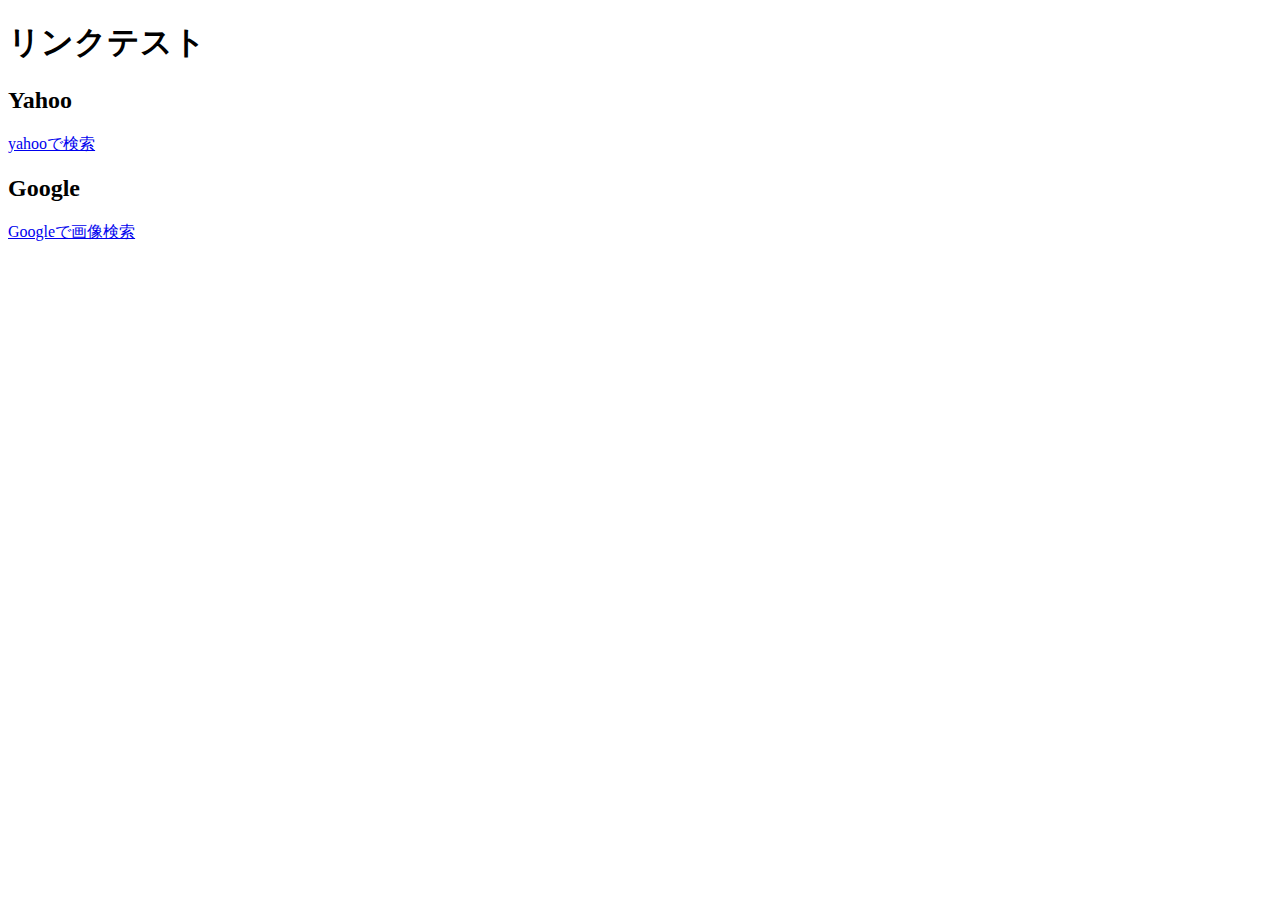
==== linktest.html @ 00e7c8c5 "22Naganoファイルコミットテスト" ====
<!DOCTYPE html>
<html lang="ja">
	<head>
		<meta charset="UTF-8">
		<title>linktest</title>
	</head>
	<body>
		<h1>リンクテスト</h1>
		<h2>Yahoo</h2>
		<p><a href="http://yahoo.co.jp" target="_blank">yahooで検索</a></p>
		<h2>Google</h2>
		<p><a href="https://www.google.co.jp/imghp?hl=ja" target="_blank">Googleで画像検索</a></p>
	</body>
</html>
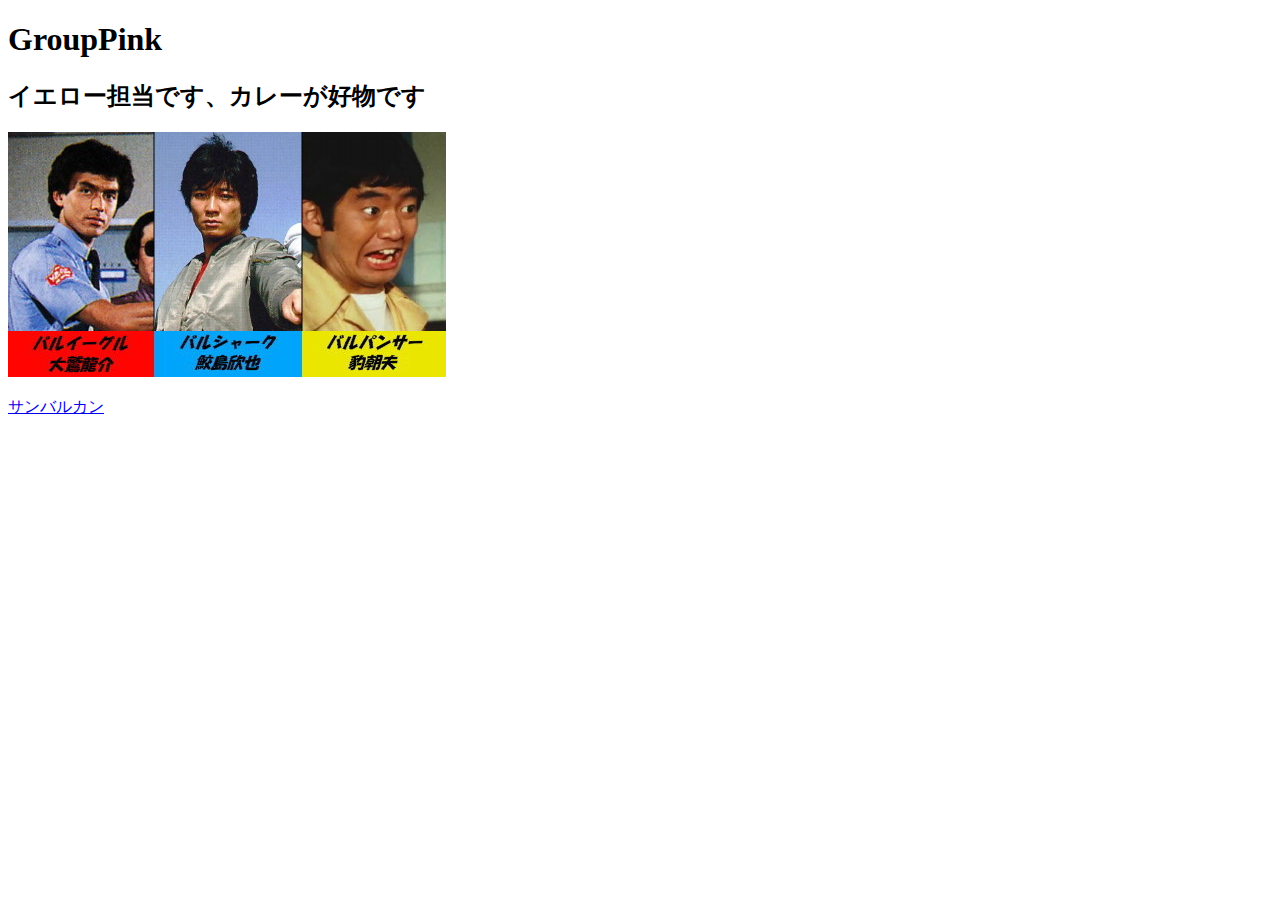
==== commit ea852c51: "ナガノブランチ修正" ====
--- a/linktest.html
+++ b/linktest.html
@@ -5,10 +5,9 @@
 		<title>linktest</title>
 	</head>
 	<body>
-		<h1>リンクテスト</h1>
-		<h2>Yahoo</h2>
-		<p><a href="http://yahoo.co.jp" target="_blank">yahooで検索</a></p>
-		<h2>Google</h2>
-		<p><a href="https://www.google.co.jp/imghp?hl=ja" target="_blank">Googleで画像検索</a></p>
+		<h1>GroupPink</h1>
+		<h2>イエロー担当です、カレーが好物です</h2>
+        <img src="img.jpg">
+		<p><a href="https://middle-edge.jp/articles/xh3C0" target="_blank">サンバルカン</a></p>
 	</body>
 </html>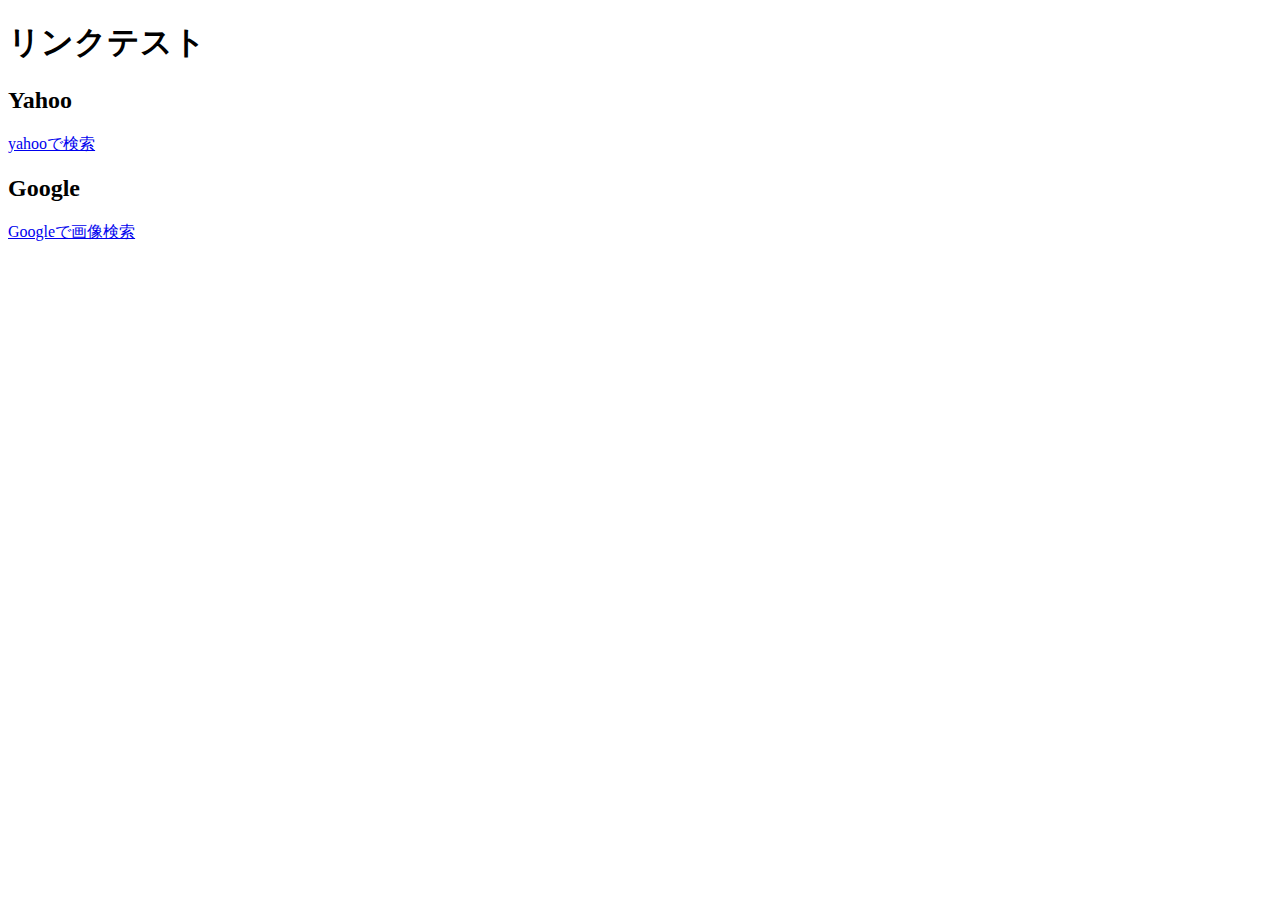
==== commit c592ded2: "Merge branch 'master' of https://github.com/zd2C25/GroupPink" ====
--- a/linktest.html
+++ b/linktest.html
@@ -5,9 +5,10 @@
 		<title>linktest</title>
 	</head>
 	<body>
-		<h1>GroupPink</h1>
-		<h2>イエロー担当です、カレーが好物です</h2>
-        <img src="img.jpg">
-		<p><a href="https://middle-edge.jp/articles/xh3C0" target="_blank">サンバルカン</a></p>
+		<h1>リンクテスト</h1>
+		<h2>Yahoo</h2>
+		<p><a href="http://yahoo.co.jp" target="_blank">yahooで検索</a></p>
+		<h2>Google</h2>
+		<p><a href="https://www.google.co.jp/imghp?hl=ja" target="_blank">Googleで画像検索</a></p>
 	</body>
 </html>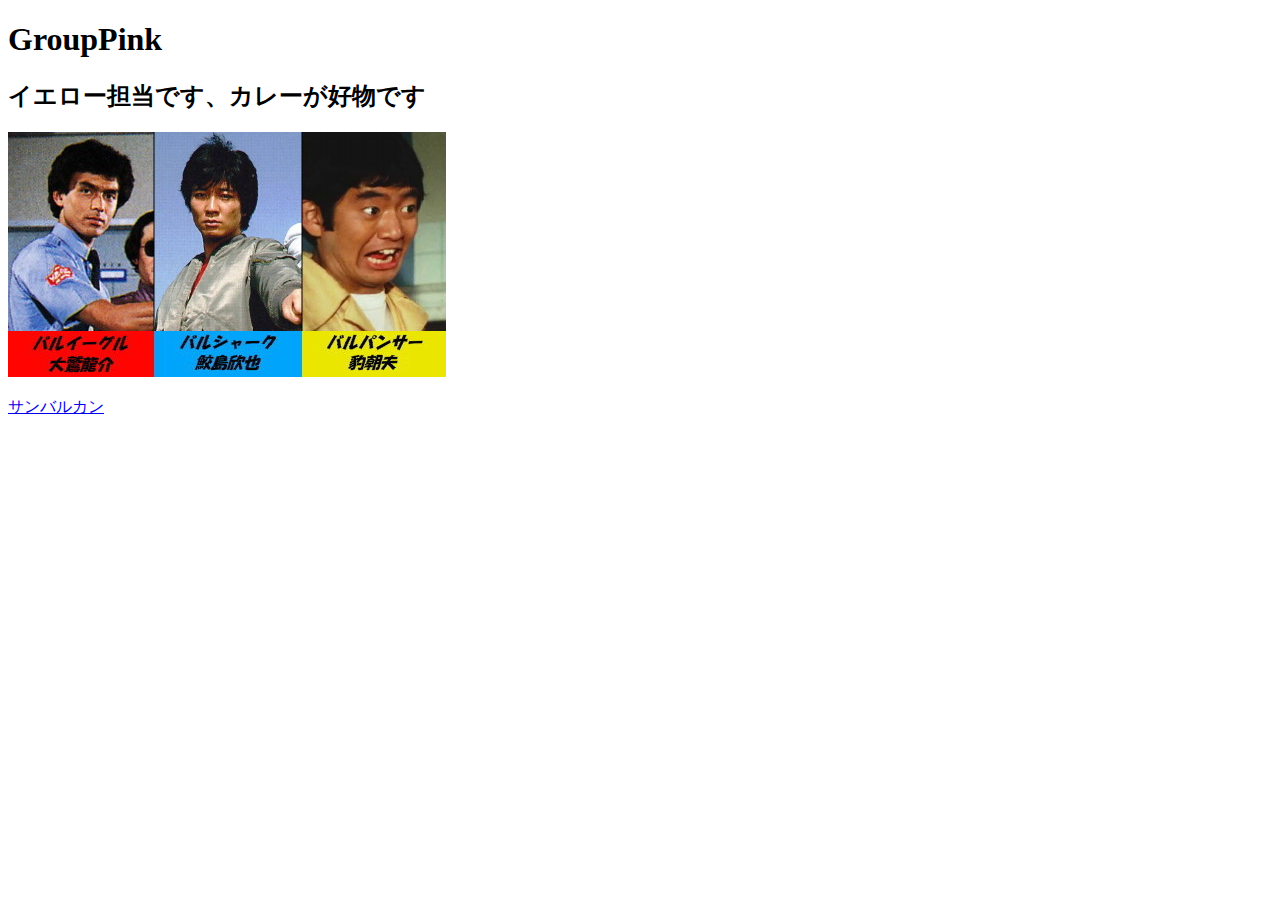
==== commit ffcf6101: "Merge pull request #1 from zd2C25/b-nagano" ====
--- a/linktest.html
+++ b/linktest.html
@@ -2,13 +2,12 @@
 <html lang="ja">
 	<head>
 		<meta charset="UTF-8">
-		<title>linktest</title>
+		<title>GroupPink-Yellow</title>
 	</head>
 	<body>
-		<h1>リンクテスト</h1>
-		<h2>Yahoo</h2>
-		<p><a href="http://yahoo.co.jp" target="_blank">yahooで検索</a></p>
-		<h2>Google</h2>
-		<p><a href="https://www.google.co.jp/imghp?hl=ja" target="_blank">Googleで画像検索</a></p>
+		<h1>GroupPink</h1>
+		<h2>イエロー担当です、カレーが好物です</h2>
+        <img src="img.jpg">
+		<p><a href="https://middle-edge.jp/articles/xh3C0" target="_blank">サンバルカン</a></p>
 	</body>
 </html>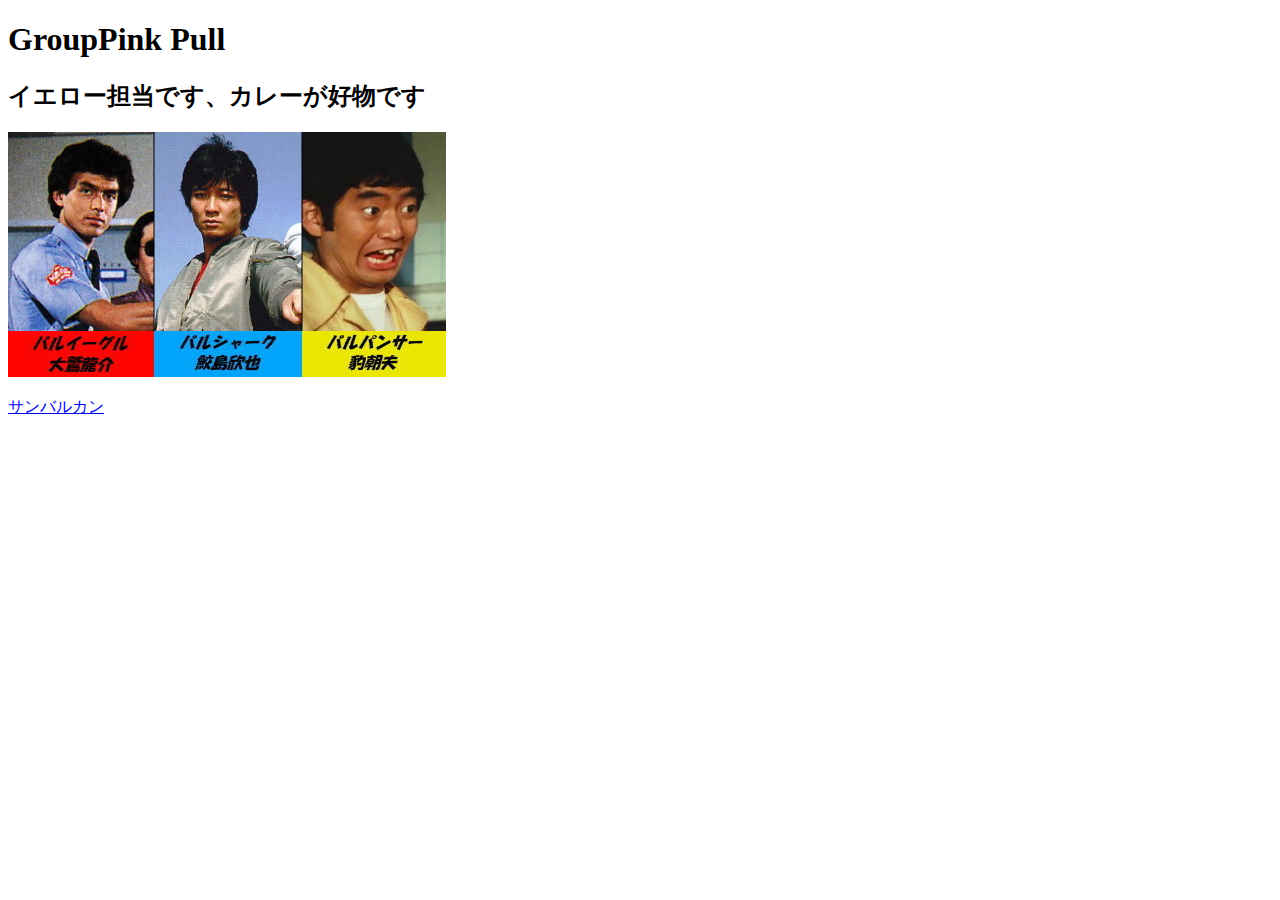
==== commit 0a6235c2: "権限変更後のコミットテスト" ====
--- a/linktest.html
+++ b/linktest.html
@@ -5,7 +5,7 @@
 		<title>GroupPink-Yellow</title>
 	</head>
 	<body>
-		<h1>GroupPink</h1>
+		<h1>GroupPink Pull</h1>
 		<h2>イエロー担当です、カレーが好物です</h2>
         <img src="img.jpg">
 		<p><a href="https://middle-edge.jp/articles/xh3C0" target="_blank">サンバルカン</a></p>
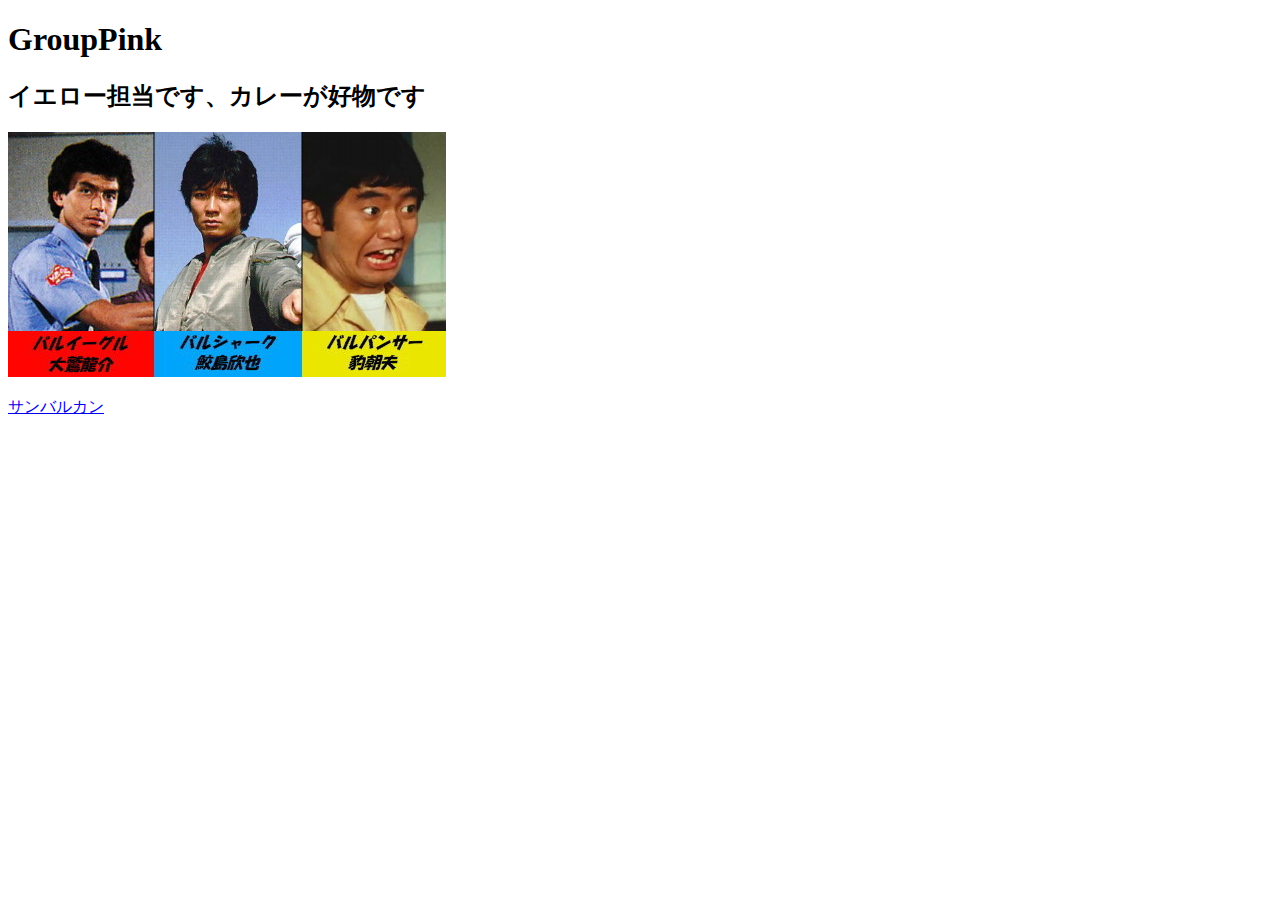
==== commit 07664a42: "Merge branch 'master' of https://github.com/zd2C25/GroupPink" ====
--- a/linktest.html
+++ b/linktest.html
@@ -5,7 +5,7 @@
 		<title>GroupPink-Yellow</title>
 	</head>
 	<body>
-		<h1>GroupPink Pull</h1>
+		<h1>GroupPink</h1>
 		<h2>イエロー担当です、カレーが好物です</h2>
         <img src="img.jpg">
 		<p><a href="https://middle-edge.jp/articles/xh3C0" target="_blank">サンバルカン</a></p>
